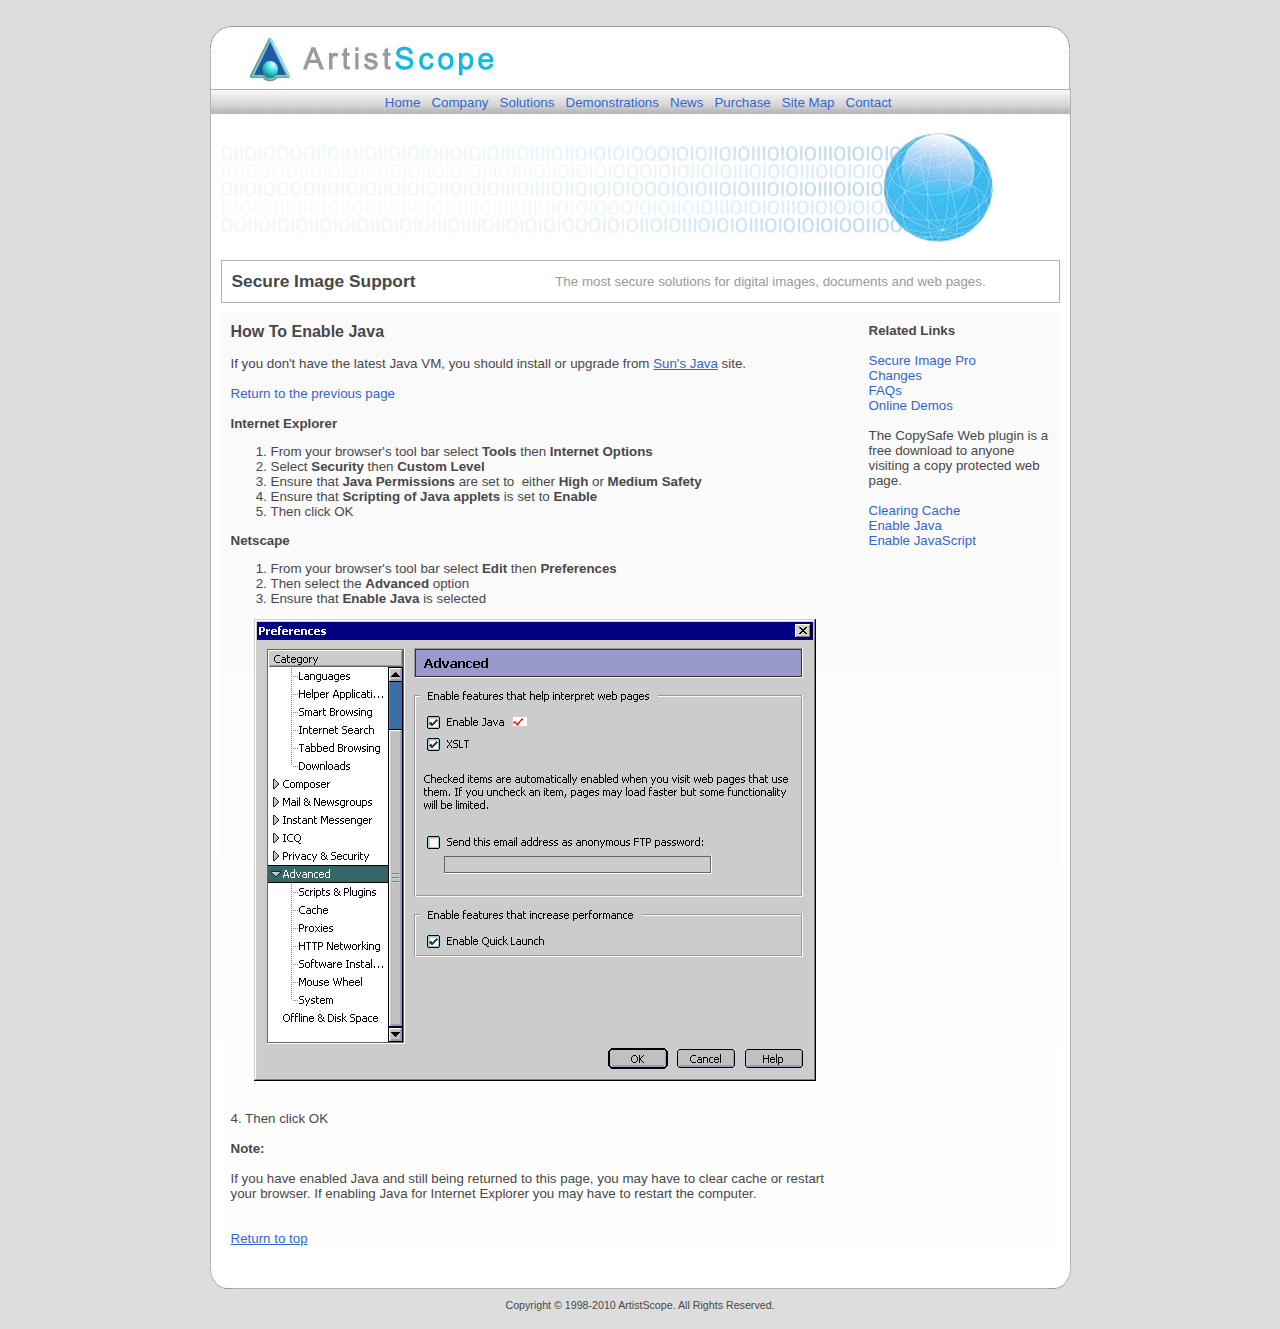
==== download_java.html @ dd7ea82a "New release" ====
<html>
<head>
<title>ArtistScope</title>
<meta http-equiv="Content-Language" content="en-us">
<meta http-equiv="Content-Type" content="text/html; charset=windows-1252">
<link REL="stylesheet" href="images/style.css" type="text/css">
 <script type="text/javascript">
    var m_szReferrer = document.location.search.substring(1).split('ref=')[1];
  </script>
</head>

<body bgcolor="#DDDDDD" text="#333333" link="#3333FF" vlink="#3333FF" alink="#FF0000">
<a name="top"></a><br>
<div align="center">
  <table border="0" cellpadding="0" cellspacing="0" width="860">
    <tr>
      <td>  <table border="0" cellpadding="0" cellspacing="0" width="860">
    <tr>
      <td dir="ltr" width="30">
      <img alt="" border="0" src="images/corner_top_left_clear.gif" width="30"></td>
            <td dir="ltr" background="images/top_bg.gif"> 
              <table style="border-collapse: collapse;" border="0" cellpadding="0" cellspacing="0">
                <tbody> 
                <tr> 
                  <td><font face="Arial, Helvetica, sans-serif" size="2"> <a href="http://www.artistscope.com"> 
                    <img alt="" src="images/artistscope_toplogo.jpg" border="0" width="280" height="48"></a></font></td>
                </tr>
                </tbody> 
              </table>
            </td>
      <td align="center" dir="ltr" background="images/top_bg.gif">
      <table border="0" cellpadding="0" cellspacing="0" style="border-collapse: collapse" bordercolor="#111111" width="100%"
        <tr>
          <td width="100%" align="center" height="22" valign="bottom">&nbsp;
          </td>
        </tr>
      </table>
</td>
      <td dir="ltr" width="30">
      <img alt="" border="0" src="images/corner_top_right_clear.gif" width="30"></td>
    </tr>
  </table></td>
    </tr>
    <tr>
      <td>
  <table align="center" border="0" cellpadding="0" cellspacing="0" width="100%">
    <tr>
      <td width="100%" bgcolor="#B1B1B1" dir="ltr" colspan="3">
      <img alt="" border="0" src="images/clr1x10.gif" width="10" height="1"></td>
    </tr>
    <tr>
      <td nowrap height="25" width="1" bgcolor="#B1B1B1"><img alt="" border="0" src="images/clr1x10.gif" width="1" height="1"></td>
            <td class="text" width="100%" nowrap height="25" background="images/menu_bg.gif" align="center"> 
              <a href="http://www.artistscope.com/default.asp">Home</a>&nbsp;&nbsp; 
              <a href="http://www.artistscope.com/company.asp">Company</a>&nbsp;&nbsp; 
              <a href="http://www.artistscope.com/solutions.asp">Solutions</a>&nbsp;&nbsp; 
              <a href="http://www.artistscope.com/demonstrations.asp">Demonstrations</a>&nbsp;&nbsp; 
              <a href="http://www.artistscope.com/news.asp">News</a>&nbsp;&nbsp; 
              <a href="http://www.artistscope.com/registrations.asp">Purchase</a>&nbsp;&nbsp; 
              <a href="http://www.artistscope.com/sitemap.asp">Site Map</a>&nbsp;&nbsp; 
              <a href="http://www.artistscope.com/contact.asp">Contact</a>&nbsp;</td>
      <td width="1" nowrap height="25" bgcolor="#B1B1B1"><img alt="" border="0" src="images/clr1x10.gif" width="1" height="1"></td>
    </tr>
  </table></td>
    </tr>
    <tr>
      <td><table border="0" cellpadding="0" cellspacing="0" width="861">
    <tr>
    <td width="1" bgcolor="#B1B1B1"><img border="0" src="images/clr1x10.gif" width="1"></td>
            <td align="center" valign="top" width="859"> 
              <table border="0" cellpadding="10" cellspacing="0" width="100%" bgcolor="#FFFFFF">
      <tr>
        <td width="100%">
<table border="0" width="100%" cellpadding="0" cellspacing="0" >
    <tr>
      <td>
        <img border="0" src="images/artis_838_125.jpg" alt="Secure copy protection solutions for all tasks."></td>
    </tr>
    <tr>
      <td><img border="0" src="images/clr1x10.gif" height="10"></td>
    </tr>
    <tr>
      <td>
      <table border="0" cellpadding="10" cellspacing="0" style="BORDER: 1px solid #B1B1B1;; border-collapse:collapse" width="100%">
          <tr>
                              <td nowrap class="lgText" align="left"><b>Secure Image Support</b></td>
            <td align="center" class="textGray">The most secure solutions for 
            digital images, documents and web pages.</td>
          </tr>
        </table>
      </td>
    </tr>
    <tr>
      <td><img border="0" src="images/clr1x10.gif" height="10"></td>
    </tr>
    <tr>
      <td valign="top" dir="ltr" background="images/table_shade_down_long.jpg">
        <table border="0" cellpadding="0" cellspacing="0">
          <tr>
            <td valign="top" width="628">
            <table border="0" cellpadding="10" cellspacing="0" style="border-collapse: collapse" bordercolor="#111111" width="100%"
              <tr>
                <td class="text" width="628" dir="ltr" align="left" valign="top"><b><font size="3">How To Enable Java</font></b><br>
                <br>
                If you don't have the latest Java VM, you should install or upgrade from  
                <a target="_blank" href="http://java.com"><u>Sun's 
                      Java</u></a> site.<br><br>
<script type="text/javascript">
	document.write("<a href='" + m_szReferrer + "'");
	document.write("<u>Return to the previous page</u>");
	document.write("</a>");
 </script> <br><br>
                      <b>Internet Explorer </b><br>
                    <ol>
                      <li class="text">From your browser's tool bar select <b>Tools</b> then <b>Internet 
                        Options</b></li>
                      <li class="text">Select <b>Security</b> then <b>Custom Level</b></li>
                      <li class="text">Ensure that <b> Java Permissions</b> are set to&nbsp; either 
                        <b>High</b> or <b>Medium Safety</b></li>
                      <li class="text">Ensure that <b> Scripting of Java applets</b> is set to <b>Enable</b></li>
                      <li class="text">Then click OK</li>
                    </ol>
                                      <b>Netscape </b><br>
                    <ol dir="ltr">
                      <li class="text">From your browser's tool bar select <b>Edit</b> then <b>Preferences</b></li>
                      <li class="text">Then select the <b>Advanced</b> option</li>
                      <li class="text">Ensure that <b>Enable Java</b> is selected</li>
                    </ol><div align="center">
                    <img src="images/netscape-java.gif" style="border: medium none"></div>
                    <br><br>4. Then click OK<br><br>
                    <b>Note:</b><br><br>
                    If you have enabled Java and still being returned to this page, you may 
                    have to clear cache or restart your browser. If enabling 
                    Java for Internet Explorer you may have to restart the 
                    computer.
                <br>
                    <br><br>
                    <a href="#top"><u>Return to top</u></a>
</td>
              </tr>
            </table>
            </td>
            <td><img border="0" src="images/clr1x10.gif" width="10"></td>
                                  <td valign="top"> 
                                    <table border="0" cellpadding="10" cellspacing="0" width="100%">
                                      <tr> 
                                        
                                    <td width="200" class="text" dir="ltr"><b>Related 
                                      Links</b><br>
                                      <br>
                                      <a href="http://www.artistscope.com/secure_image_protection.asp">Secure 
                                      Image Pro</a><br>
                                      <a href="http://www.artistscope.com/secure_image_protection_changes.asp">Changes</a><br>
                                      <a href="http://www.artistscope.com/secure_image_protection_faq.asp">FAQs</a><br>
                                      <a href="http://www.artistscope.com/secure_image_demos.asp">Online 
                                      Demos</a><br>
                                      <br>
                                      The CopySafe Web plugin is a free download 
                                      to anyone visiting a copy protected web 
                                      page.<br>
                                      <br>
                                      <a href="download_cache.html">Clearing Cache</a> 
                                      <br>
                                      <a href="download_java.html">Enable Java</a><br>
                                      <a href="download_javascript.html">Enable 
                                      JavaScript</a> <br>
                                          <img border="0" src="images/clear.gif" width="162" height="8"></td>
                                      </tr>
                                    </table>
                                  </td>
          </tr>
          </table>
      </td>
    </tr>
  </table>
        </td>
      </tr>
    </table>


      </td>
      <td width="1" bgcolor="#B1B1B1"><img border="0" src="images/clr1x10.gif" width="1"></td>
    </tr>
  </table></td>
    </tr>
    <tr>
      <td><table border="0" cellpadding="0" cellspacing="0" width="100%">
  <tr>
    <td width="25">
    <img alt="" border="0" src="images/corner_bot_left_clear.gif" width="23" height="23"></td>
    <td width="100%" background="images/bot_bg.gif">&nbsp;</td>
    <td width="25">
    <img alt="" border="0" src="images/corner_bot_right_clear.gif" width="23" height="23"></td>
  </tr>
</table></td>
    </tr>
    <tr>
      <td align="center"><table border="0" cellpadding="10" cellspacing="0" width="100%">
  <tr>
    <td width="100%" align="center">
              <div class="smText">Copyright � 1998-2010 ArtistScope. All Rights 
                Reserved.</div>
            </td>
  </tr>
</table></td>
    </tr>
  </table>
</div>

</body>

</html>
---- images/style.css ----
A {
    FONT-SIZE: 10pt;
    color: #3366CC;
    FONT-FAMILY: Verdana, Arial, Helvetica, sans-serif;
    TEXT-DECORATION: none
}

A:hover {
    FONT-SIZE: 10pt;
    COLOR: FF0000;
    FONT-FAMILY: Verdana, Arial, Helvetica, sans-serif;
    TEXT-DECORATION: underline
}

.lgText {
	font-family: Verdana, Arial, Helvetica, sans-serif;
	font-size: 13pt;
	color: #484848;
}

.text {
	font-family: Verdana, Arial, Helvetica, sans-serif;
	font-size: 10pt;
	color: #484848;
}

.smText {
	font-family: Verdana, Arial, Helvetica, sans-serif;
	font-size: 8pt;
	color: #484848;
}


.textGray {
	font-family: Verdana, Arial, Helvetica, sans-serif;
	font-size:10pt;
	color: #999999;
}

.smTextGray {
	font-family: Verdana, Arial, Helvetica, sans-serif;
	font-size: 8pt;
	color: #999999;
}

.textBold {
	font-family: Verdana, Arial, Helvetica, sans-serif;
	font-size: 10pt;
	font-weight: bold;
}
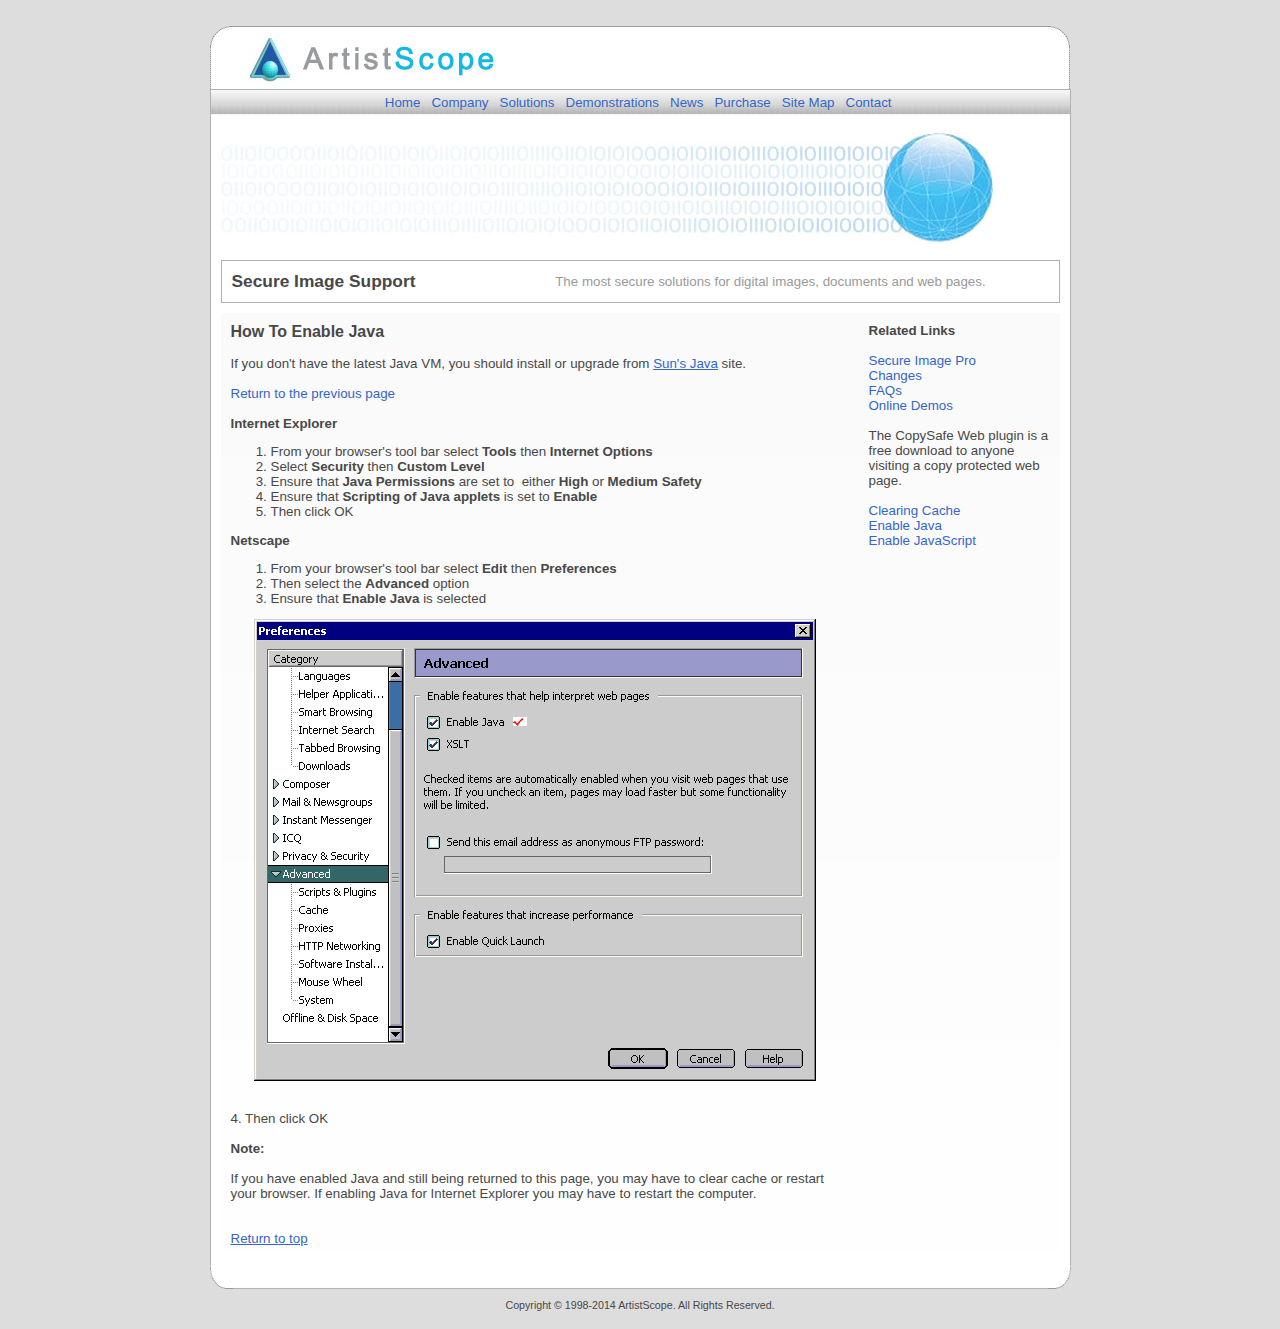
==== commit 390e7a7c: "Added login requirement to upload functions and simplified Java checks." ====
--- a/download_java.html
+++ b/download_java.html
@@ -198,7 +198,7 @@
       <td align="center"><table border="0" cellpadding="10" cellspacing="0" width="100%">
   <tr>
     <td width="100%" align="center">
-              <div class="smText">Copyright � 1998-2010 ArtistScope. All Rights 
+              <div class="smText">Copyright � 1998-2014 ArtistScope. All Rights 
                 Reserved.</div>
             </td>
   </tr>
